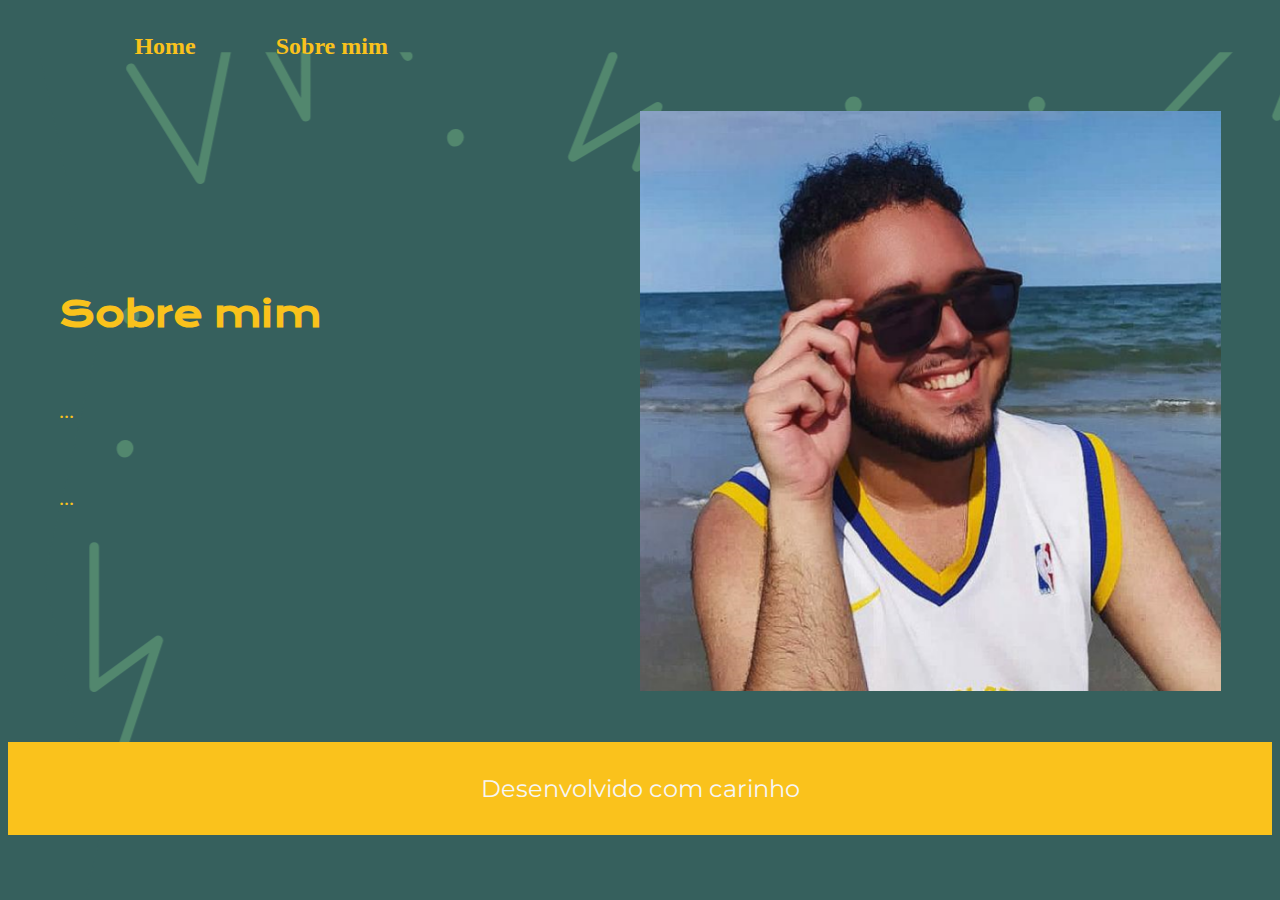
==== about.html @ ed85bb5a "Add files via upload" ====
<!DOCTYPE html>
<html lang="pt-br">
<head>
    <meta charset="UTF-8">
    <meta name="viewport" content="width=device-width, initial-scale=1.0">
    <title>About me</title>
    <link rel="stylesheet" href="styles/style.css">
</head>
<body>
    <header class="cabecalho">
        <div class="cabecalho__menu">
        <a class="cabecalho__menu__link" href="index.html">Home</a>
        <a class="cabecalho__menu__link" href="about.html">Sobre mim</a>
    </div>
    </header>
    <main class="apresentacao">
        <body>
            <section class="apresentacao__conteudo">
                <h1 class="apresentacao__conteudo__titulo">Sobre mim</h1>
                <p class="apresentacao__conteudo__texto">...</p>
                <p class="apresentacao__conteudo__texto">...</p>
            </section>
            <img src="html-logo-main/Perfil.png" alt="simpatia" class="photo">
        </body>
    </main>
    <footer class="rodape">
        <p> Desenvolvido com carinho</p>
    </footer>
</body>
</html>
---- styles/style.css ----
@import url('https://fonts.googleapis.com/css2?family=Krona+One&family=Montserrat:wght@400;600&display=swap');

:root{
    --amarelo: #FAC21C;
    --branco: white;
    --verde: darkgreen;
}
*{
    margin: 10%, 30%;
    padding: 0;
    box-sizing: border-box;
}
body {
    height: auto;
    box-sizing: border-box;
    background-image: url(../assets/background.png);
    color: var(--amarelo)
}

strong {
    color: var(--branco);
}

.apresentacao {
    display: flex;
    align-items: center;
    justify-content: space-between;
    padding: 4%;
    gap: 5rem;
}

.cabecalho{
    padding: 2% 0% 0% 10%;

}

.cabecalho__menu{
    display: flex;
    gap: 80px;
}

.cabecalho__menu__link{
    font-family: 'Montserrat' sans-serif;
    font-weight: 600;
    font-size: 1.5rem;
    color:var(--amarelo);
    text-decoration: none;
}

.apresentacao__conteudo{
    height: auto;
    width: 615px;
    display: flex;
    flex-direction: column;
    gap:10px;
}

.photo {
    width: 50%;
    align-items: center;
}

.apresentacao__conteudo__titulo {
    font-size: 2.25rem;
    font-family: 'Krona One', sans-serif;

}

.apresentacao__conteudo__texto {
    font-size: 1.5rem;
    font-family: 'Montserrat', sans-serif;


}

.apresentacao__conteudo__link{
    display: flex;
    flex-direction: column;
    justify-content: space-between;
    align-items: center;
    gap: 32px;
   
}

.apresentacao__conteudo_link_link{
    /* background-color: #FAC21C; */
    display: flex;
    /* flex-direction: center; */
    justify-content: center;
    gap: 16px;
    width: 360px;
    font-size: 1.5rem;
    font-weight: 600;
    text-align: center;
    border: 2px dashed var(--amarelo);
    border-radius: 6px;
    padding-top: 21px, 0;
    padding-bottom: 21px, 0;
    text-decoration: none;
    color: var(--branco)
   
}
.apresentacao__conteudo_link_link:hover{
    background-color: var(--verde);
}

.apresentacao__conteudo_link_titulo{
    font-family: 'Krona One', sans-serif;
    font-weight: 400;
    font-size: 1.5rem;

}

.rodape {
    padding: 8px;
    color:#f6f6f6;
    background-color: var(--amarelo);
    text-align: center;
    font-family: 'Montserrat', sans-serif;
    font-size: 1.5rem;
    font-weight: 400;
}

@media (max-width: 1200px){

    .cabecalho{
        padding: 13%
    }

    .cabecalho__menu{
        justify-content: center;
    }

    .apresentacao{
    flex-direction: column-reverse;
}

    .apresentacao__conteudo{
        width: auto;
    }



}
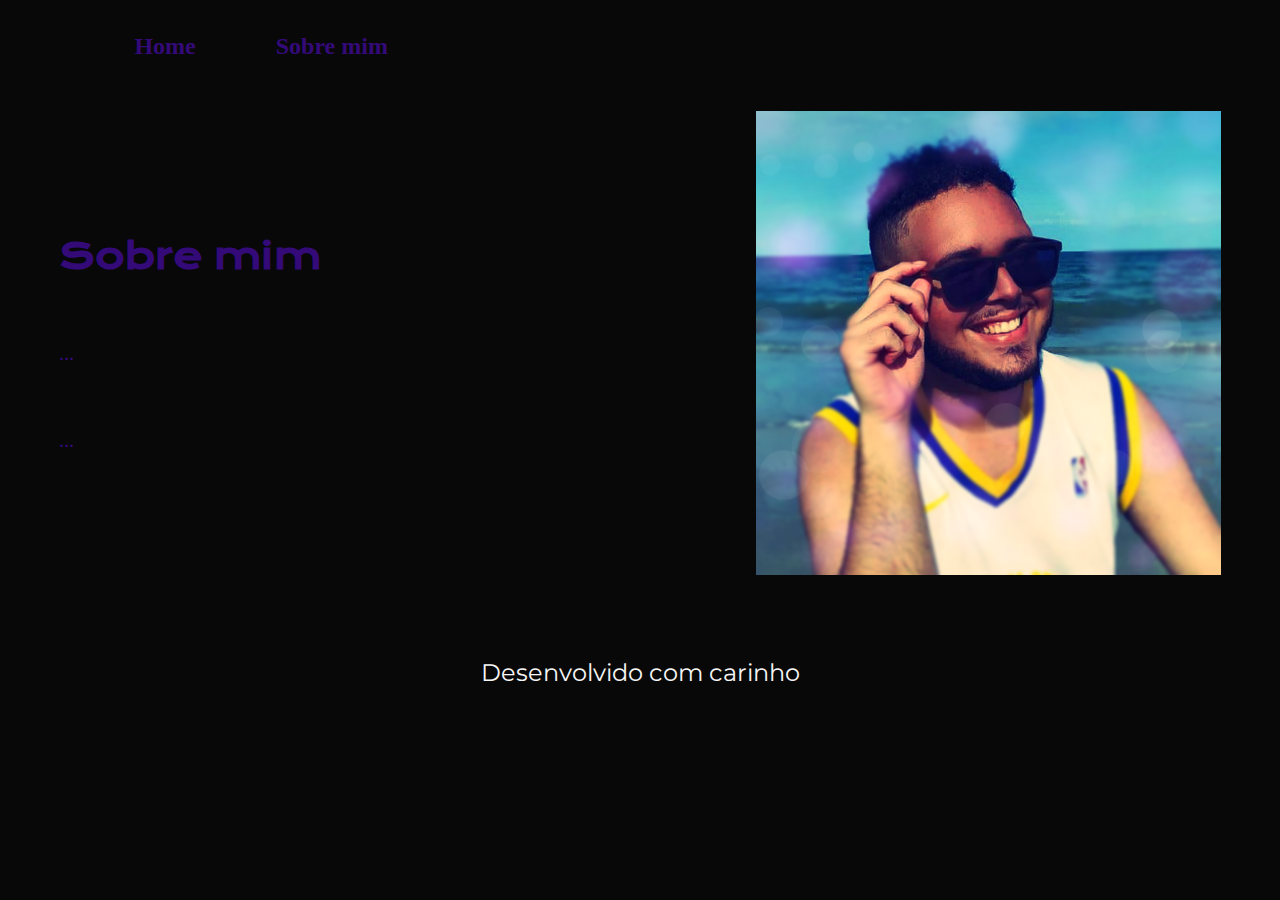
==== commit d03f0318: "atualizando" ====
--- a/about.html
+++ b/about.html
@@ -20,7 +20,7 @@
                 <p class="apresentacao__conteudo__texto">...</p>
                 <p class="apresentacao__conteudo__texto">...</p>
             </section>
-            <img src="html-logo-main/Perfil.png" alt="simpatia" class="photo">
+            <img src="html-logo-main/Perfil2.png" alt="simpatia" class="photo">
         </body>
     </main>
     <footer class="rodape">
--- a/styles/style.css
+++ b/styles/style.css
@@ -1,9 +1,9 @@
 @import url('https://fonts.googleapis.com/css2?family=Krona+One&family=Montserrat:wght@400;600&display=swap');
 
 :root{
-    --amarelo: #FAC21C;
+    --amarelo: #080808;
     --branco: white;
-    --verde: darkgreen;
+    --verde: rgb(52, 10, 121);
 }
 *{
     margin: 10%, 30%;
@@ -13,8 +13,8 @@
 body {
     height: auto;
     box-sizing: border-box;
-    background-image: url(../assets/background.png);
-    color: var(--amarelo)
+    background: #080808;
+    color: var(--verde)
 }
 
 strong {
@@ -43,7 +43,7 @@
     font-family: 'Montserrat' sans-serif;
     font-weight: 600;
     font-size: 1.5rem;
-    color:var(--amarelo);
+    color:var(--verde);
     text-decoration: none;
 }
 
@@ -56,8 +56,8 @@
 }
 
 .photo {
-    width: 50%;
-    align-items: center;
+    width: 40%;
+    align-items: top;
 }
 
 .apresentacao__conteudo__titulo {
